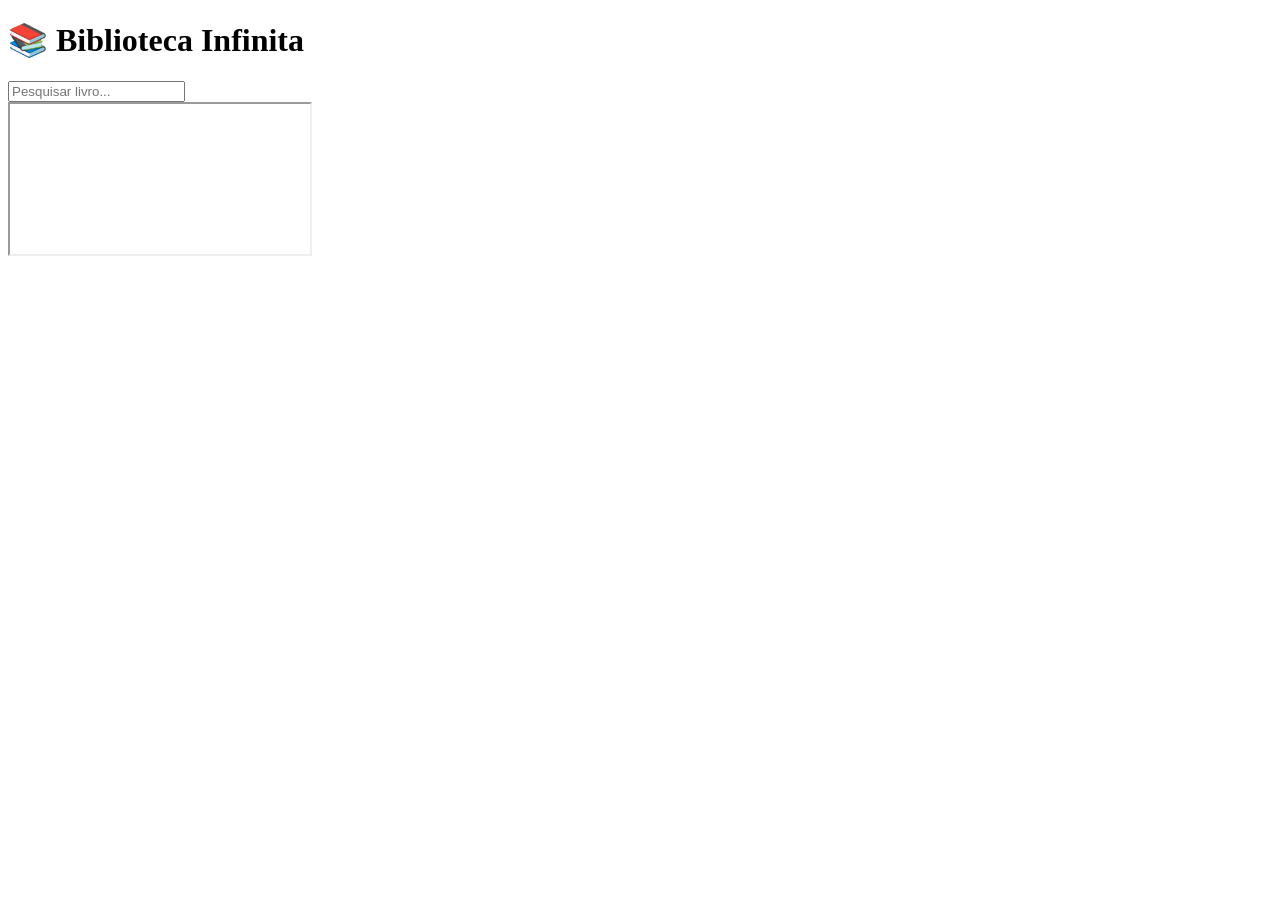
==== meu site/index.html @ 43c34f51 "Add initial HTML structure for Biblioteca Infinita" ====
<!DOCTYPE html>
<html lang="pt-BR">
<head>
    <meta charset="UTF-8">
    <meta name="viewport" content="width=device-width, initial-scale=1.0">
    <title>Biblioteca Infinita</title>
    <link rel="stylesheet" href="style.css">
</head>
<body>

<header>
    <h1>📚 Biblioteca Infinita</h1>

    <input
        type="text"
        id="pesquisa"
        placeholder="Pesquisar livro..."
    >
</header>

<div class="container">

    <div class="livros" id="listaLivros"></div>

    <div class="leitor">
        <iframe id="pdfViewer"></iframe>
    </div>

</div>

<script src="script.js"></script>

</body>
</html>
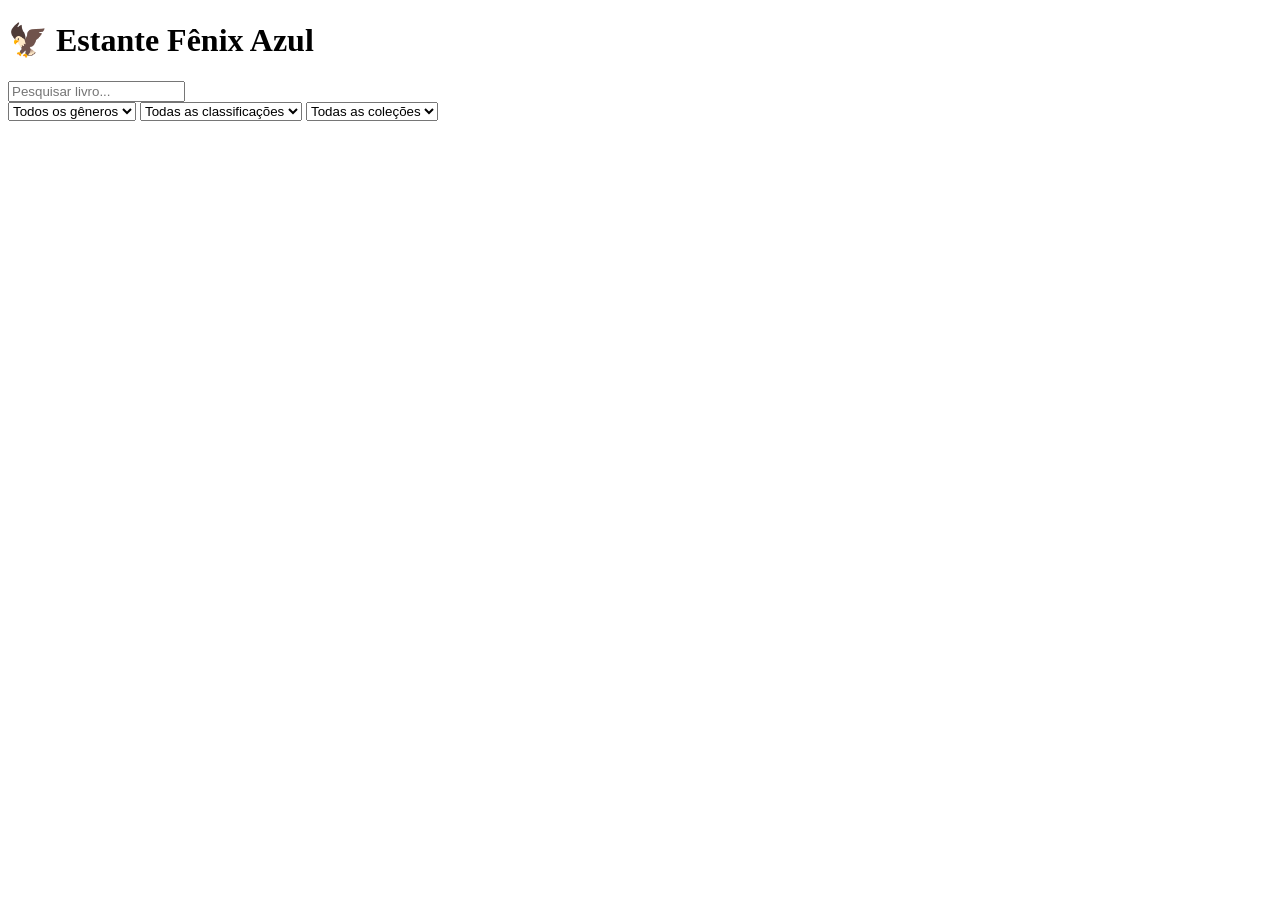
==== commit 993bbfc4: "Update index.html" ====
--- a/meu site/index.html
+++ b/meu site/index.html
@@ -1,32 +1,55 @@
 <!DOCTYPE html>
 <html lang="pt-BR">
 <head>
-    <meta charset="UTF-8">
-    <meta name="viewport" content="width=device-width, initial-scale=1.0">
-    <title>Biblioteca Infinita</title>
-    <link rel="stylesheet" href="style.css">
+<meta charset="UTF-8">
+<meta name="viewport" content="width=device-width, initial-scale=1.0">
+<title>Estante Fênix Azul</title>
+<link rel="stylesheet" href="style.css">
 </head>
 <body>
 
 <header>
-    <h1>📚 Biblioteca Infinita</h1>
+    <h1>🦅 Estante Fênix Azul</h1>
 
     <input
         type="text"
         id="pesquisa"
         placeholder="Pesquisar livro..."
     >
+
+    <div class="filtros">
+
+        <select id="filtroGenero">
+            <option value="">Todos os gêneros</option>
+            <option value="Fantasia">Fantasia</option>
+            <option value="Romance">Romance</option>
+            <option value="Terror">Terror</option>
+            <option value="Aventura">Aventura</option>
+        </select>
+
+        <select id="filtroClassificacao">
+            <option value="">Todas as classificações</option>
+            <option value="Livre">Livre</option>
+            <option value="10+">10+</option>
+            <option value="12+">12+</option>
+            <option value="14+">14+</option>
+            <option value="16+">16+</option>
+            <option value="18+">18+</option>
+        </select>
+
+        <select id="filtroColecao">
+            <option value="">Todas as coleções</option>
+            <option value="Bridgerton">Bridgerton</option>
+            <option value="Harry Potter">Harry Potter</option>
+            <option value="Percy Jackson">Percy Jackson</option>
+        </select>
+
+    </div>
 </header>
 
-<div class="container">
-
+<main>
     <div class="livros" id="listaLivros"></div>
-
-    <div class="leitor">
-        <iframe id="pdfViewer"></iframe>
-    </div>
-
-</div>
+</main>
 
 <script src="script.js"></script>
 
